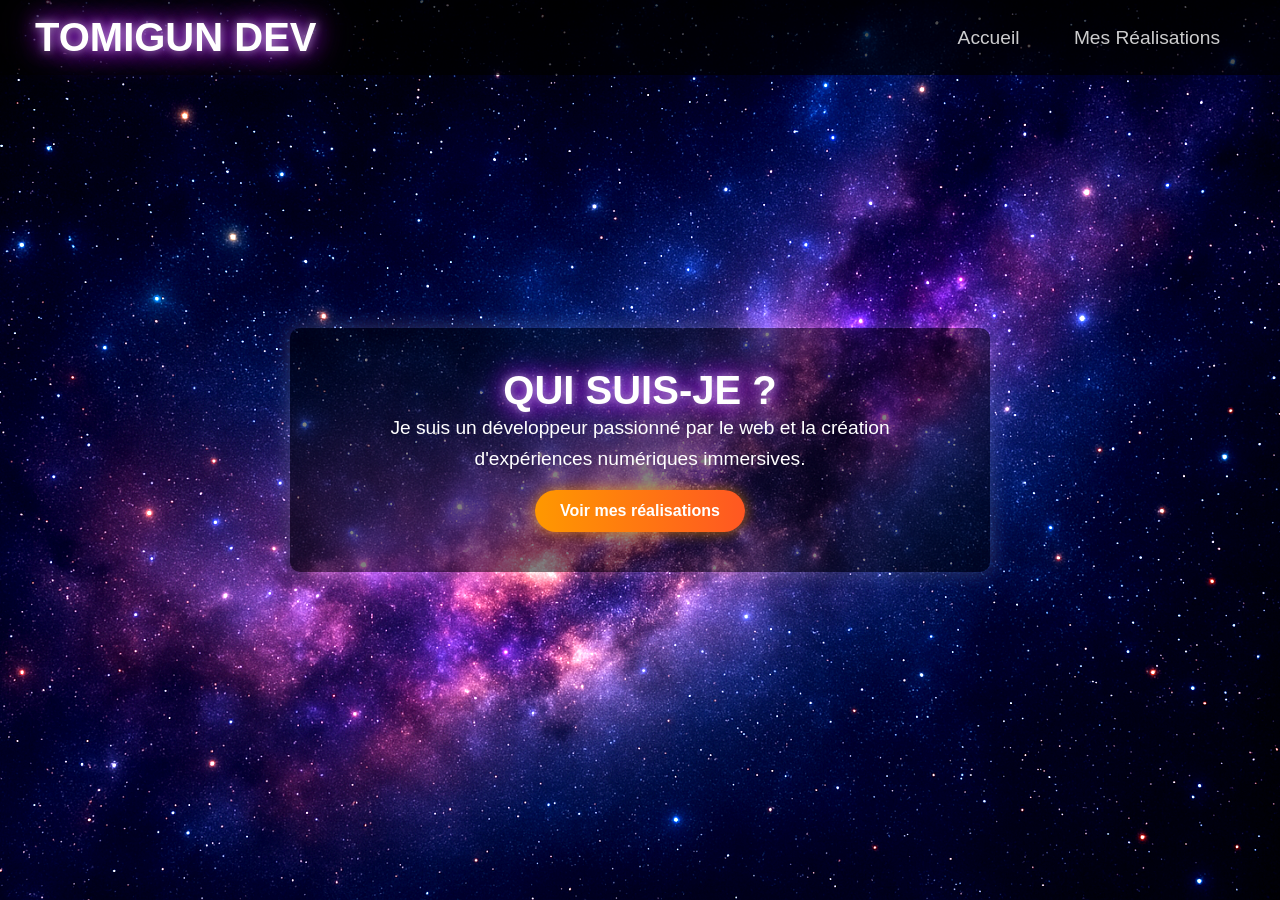
==== index.html @ c71dbe20 "Premier commit - Initialisation du repository" ====
<!DOCTYPE html>
<html lang="fr">
<head>
    <meta charset="UTF-8">
    <meta name="viewport" content="width=device-width, initial-scale=1.0">
    <title>Tomigun_off</title>
    <link rel="stylesheet" href="style.css">
</head>
<body>
    <div class="background"></div> <!-- Fond galaxie -->
    <canvas id="trails"></canvas> <!-- Traînée lumineuse -->

    <header>
        <h1 class="glow-text">Tomigun Dev</h1>
        <nav>
            <a href="index.html" class="nav-link">Accueil</a>
            <a href="real.html" class="nav-link">Mes Réalisations</a>
        </nav>
    </header>

    <main class="container">
        <section class="presentation">
            <h2 class="glow-text">Qui suis-je ?</h2>
            <p>Je suis un développeur passionné par le web et la création d'expériences numériques immersives.</p>
            <a href="real.html" class="btn">Voir mes réalisations</a>
        </section>
    </main>

    <script src="script.js"></script>
</body>
</html>
---- style.css ----
/* Réinitialisation */
* {
    margin: 0;
    padding: 0;
    box-sizing: border-box;
    font-family: 'Poppins', sans-serif;
    color: white;
}

/* Fond galaxie */
.background {
    position: fixed;
    top: 0;
    left: 0;
    width: 100%;
    height: 100%;
    background: url('jpg.png') no-repeat center center/cover;
    filter: brightness(1.2) contrast(1.3) saturate(1.1);
    z-index: -2;
}

/* Canvas pour la traînée lumineuse */
canvas {
    position: fixed;
    top: 0;
    left: 0;
    width: 100%;
    height: 100%;
    z-index: -1;
    pointer-events: none;
    mix-blend-mode: screen;
}

/* HEADER */
header {
    background: rgba(0, 0, 0, 0.7);
    padding: 15px;
    position: fixed;
    width: 100%;
    top: 0;
    left: 0;
    display: flex;
    justify-content: space-between;
    align-items: center;
    z-index: 10;
}

header h1 {
    font-size: 2em;
    margin-left: 20px;
}

/* Liens de navigation */
nav {
    margin-right: 20px;
}

/* EFFET TEXTE LUMINEUX */
.glow-text {
    text-align: center;
    font-size: 2.5em;
    font-weight: bold;
    text-transform: uppercase;
    text-shadow: 0 0 10px rgba(255, 255, 255, 0.6), 0 0 20px rgba(128, 0, 255, 0.7), 0 0 30px rgba(255, 0, 255, 0.8), 0 0 50px rgba(72, 61, 139, 1);
}

/* NAVIGATION - Lien actif avec effet subtil */
.nav-link {
    text-decoration: none;
    margin: 0 15px;
    font-size: 1.2em;
    transition: 0.3s;
    padding: 10px;
    border-radius: 5px;
    color: rgba(255, 255, 255, 0.8);
}

.nav-link:hover {
    background: rgba(72, 61, 139, 0.5);
    color: #ff00ff;  /* Violet clair */
    text-shadow: 0 0 10px rgba(255, 0, 255, 0.9);
}

/* SECTION PRINCIPALE */
.container {
    display: flex;
    justify-content: center;
    align-items: center;
    height: 100vh;
    text-align: center;
    padding: 20px;
}

.presentation {
    max-width: 700px;
    background: rgba(0, 0, 0, 0.5);
    padding: 40px;
    border-radius: 10px;
    box-shadow: 0 0 20px rgba(255, 255, 255, 0.2);
    animation: fadeIn 1s ease-in-out;
}

.presentation p {
    font-size: 1.2em;
    line-height: 1.6;
}

/* BOUTON MODERNE */
.btn {
    display: inline-block;
    margin-top: 15px;
    padding: 12px 25px;
    background: linear-gradient(90deg, #ff9800, #ff5722);
    color: white;
    text-decoration: none;
    font-weight: bold;
    border-radius: 50px;
    transition: 0.3s;
    box-shadow: 0 0 15px rgba(255, 152, 0, 0.7);
}

.btn:hover {
    transform: scale(1.05);
    box-shadow: 0 0 25px rgba(255, 152, 0, 1);
}
/* ANIMATION */
@keyframes fadeIn {
    from {
        opacity: 0;
        transform: translateY(20px);
    }
    to {
        opacity: 1;
        transform: translateY(0);
    }
}
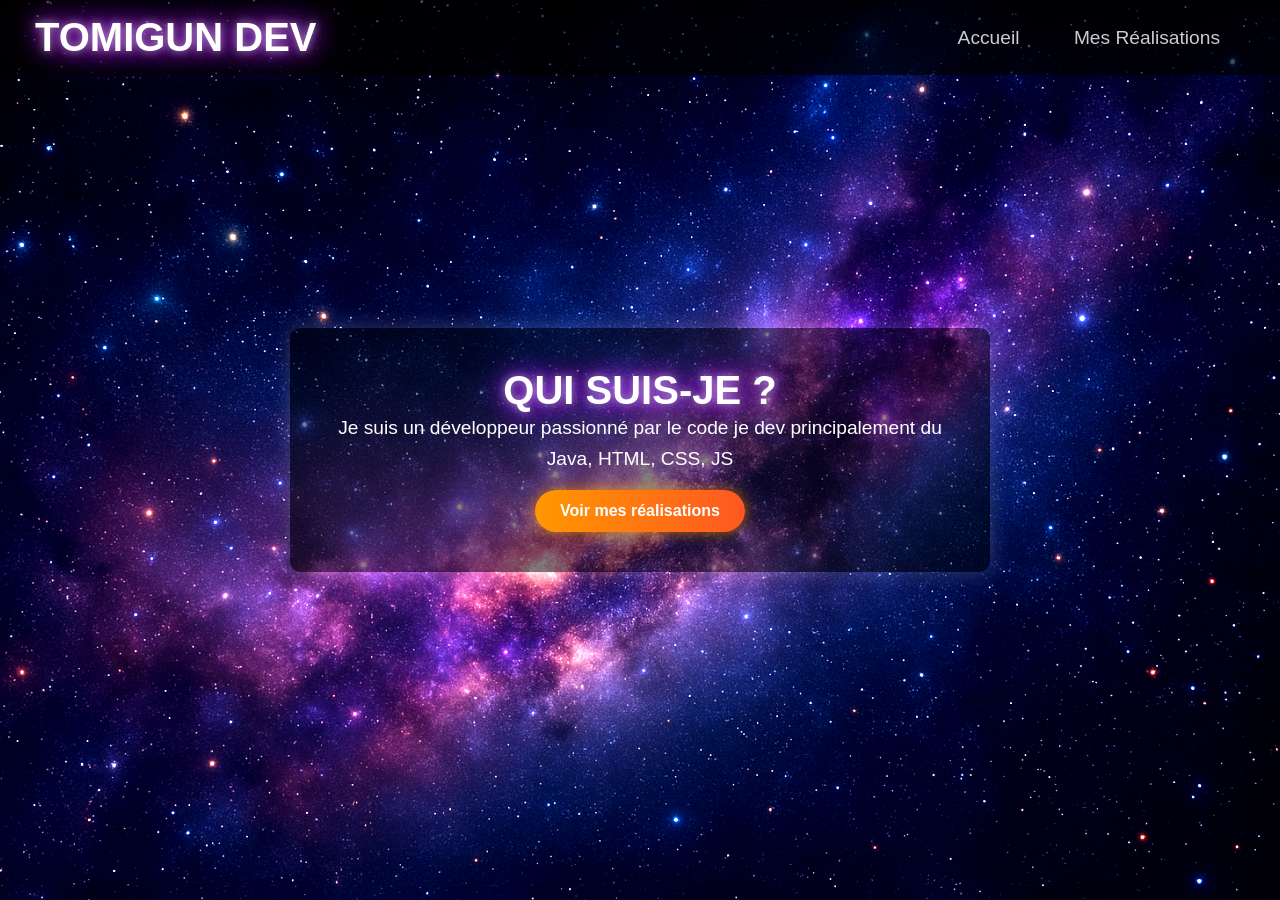
==== commit d442a7c0: "Commit changes 1" ====
--- a/index.html
+++ b/index.html
@@ -21,7 +21,7 @@
     <main class="container">
         <section class="presentation">
             <h2 class="glow-text">Qui suis-je ?</h2>
-            <p>Je suis un développeur passionné par le web et la création d'expériences numériques immersives.</p>
+            <p>Je suis un développeur passionné par le code je dev principalement du Java, HTML, CSS, JS </p>
             <a href="real.html" class="btn">Voir mes réalisations</a>
         </section>
     </main>
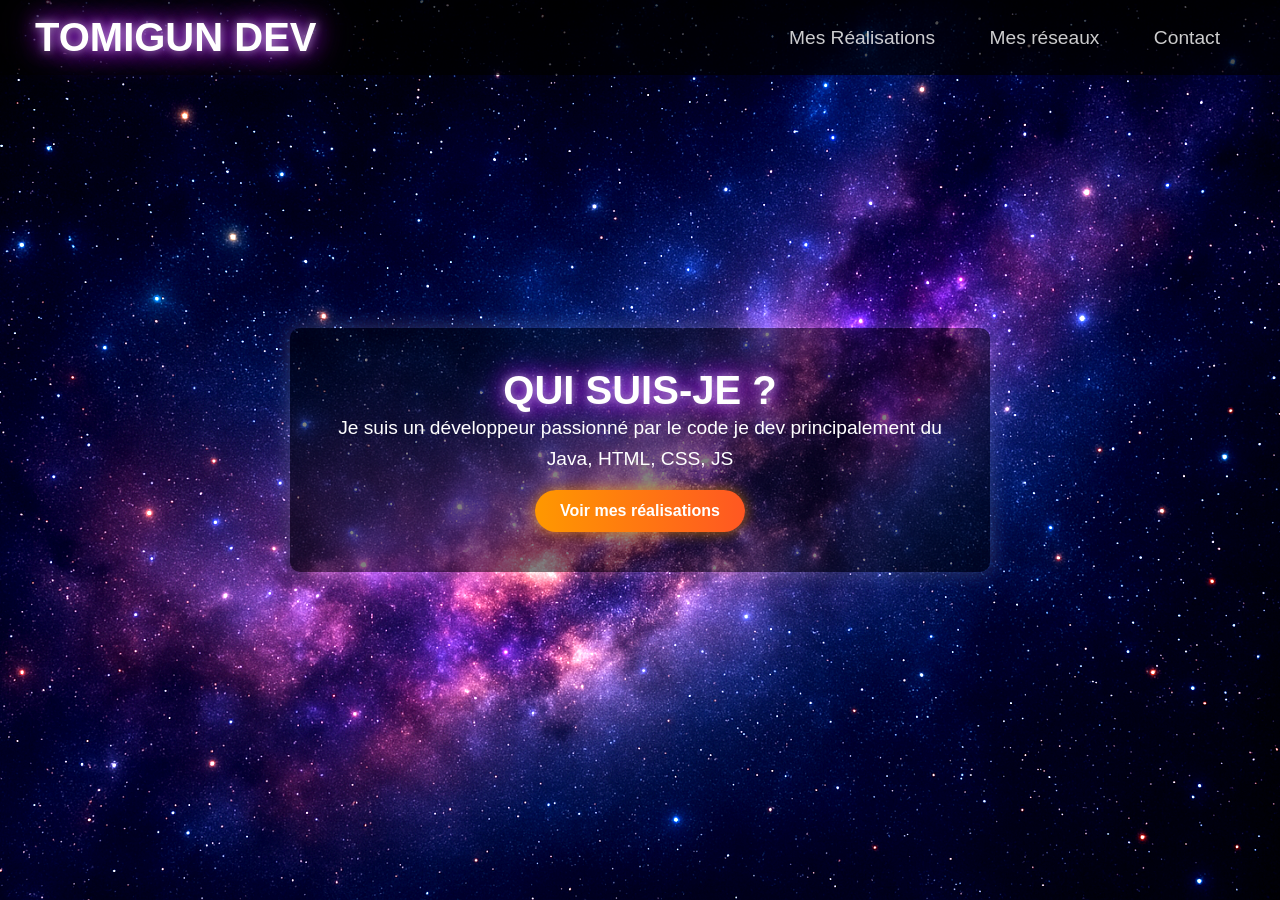
==== commit 6f9c4c18: "Ajout De la, page contact et page mes reseaux" ====
--- a/index.html
+++ b/index.html
@@ -13,8 +13,9 @@
     <header>
         <h1 class="glow-text">Tomigun Dev</h1>
         <nav>
-            <a href="index.html" class="nav-link">Accueil</a>
             <a href="real.html" class="nav-link">Mes Réalisations</a>
+            <a href="mes-reseaux.html" class="nav-link">Mes réseaux</a>
+            <a href="contact.html" class="nav-link">Contact</a>
         </nav>
     </header>
 
